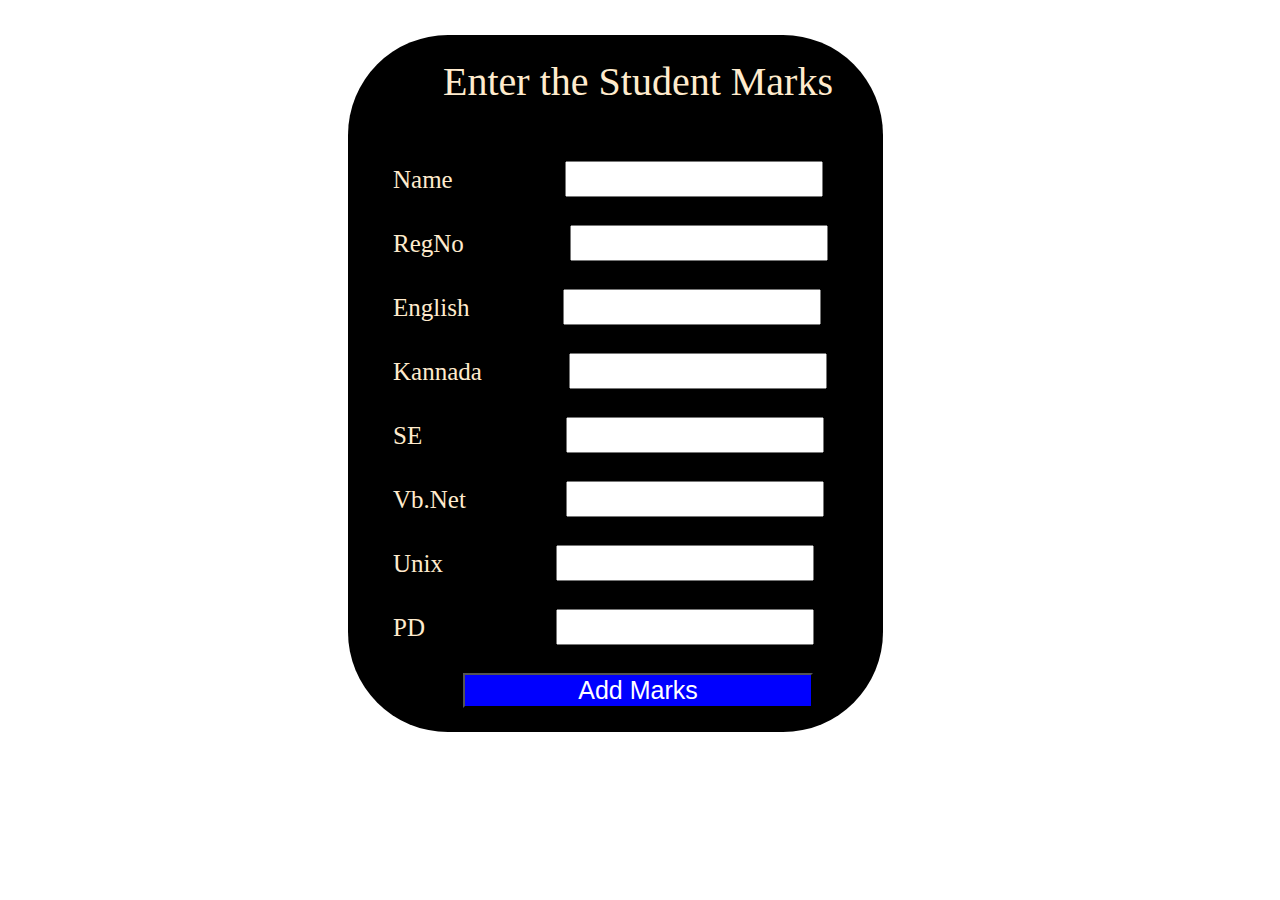
==== addm.html @ dd57086e "First Commit" ====
<!DOCTYPE html>
<html lang="en">

<head>
    <meta charset="UTF-8">
    <meta http-equiv="X-UA-Compatible" content="IE=edge">
    <meta name="viewport" content="width=device-width, initial-scale=1.0">
    <title>Document</title>
</head>

<body>
    <style>
        .one {
            padding-left: 45px;
            width: 490px;
            height: 675px;
            background-color: black;
            color: blanchedalmond;
            margin-left: 340px;
            margin-top: 35px;
            padding-top: 22px;
            font-size: 25px;
            border-radius: 100px;
        }
    </style>
    <div class="one">
        <form action="" method="post">
            <center style="margin-top: 1px; font-size: 40px;">Enter the Student Marks </center>
            <br><br>
            
            <label for="Name">Name&nbsp&nbsp&nbsp&nbsp&nbsp&nbsp&nbsp&nbsp&nbsp&nbsp&nbsp&nbsp&nbsp&nbsp&nbsp&nbsp&nbsp;</label>
            <input type="text" name="Name" id="Name" style="width: 250px; height: 30px; font-size: 25px;">
            <br><br>
            <label for="RegNo">RegNo&nbsp&nbsp&nbsp&nbsp&nbsp&nbsp&nbsp&nbsp&nbsp&nbsp&nbsp&nbsp&nbsp&nbsp&nbsp&nbsp;</label>
            <input type="text" name="Regno" id="RegNo" style="width: 250px; height: 30px; font-size: 25px;">
            <br><br>
            <label for="sub1">English &nbsp&nbsp&nbsp&nbsp&nbsp&nbsp&nbsp&nbsp&nbsp&nbsp&nbsp&nbsp&nbsp;</label>
            <input type="text" name="sub1" id="sub1" style="width: 250px; height: 30px; font-size: 25px;">
            <br><br>
            <label for="sub2">Kannada  &nbsp&nbsp&nbsp&nbsp&nbsp&nbsp&nbsp&nbsp&nbsp&nbsp&nbsp&nbsp;</label>
            <input type="text" name="sub2" id="sub2" style="width: 250px; height: 30px; font-size: 25px;">
            <br><br>
            <label for="sub3">SE&nbsp&nbsp&nbsp&nbsp&nbsp&nbsp&nbsp&nbsp&nbsp&nbsp&nbsp&nbsp&nbsp&nbsp&nbsp&nbsp&nbsp&nbsp&nbsp&nbsp&nbsp&nbsp;</label>
            <input type="text" name="sub3" id="sub3" style="width: 250px; height: 30px; font-size: 25px;">
            <br><br>
            <label for="sub4"> Vb.Net &nbsp&nbsp&nbsp&nbsp&nbsp&nbsp&nbsp&nbsp&nbsp&nbsp&nbsp&nbsp&nbsp&nbsp;</label>
            <input type="text" name="sub4" id="sub4" style="width: 250px; height: 30px; font-size: 25px;">
            <br><br>
            <label for="sub5">Unix &nbsp&nbsp&nbsp&nbsp&nbsp&nbsp&nbsp&nbsp&nbsp&nbsp&nbsp&nbsp&nbsp&nbsp&nbsp&nbsp;</label>
            <input type="text" name="sub5" id="sub5" style="width: 250px; height: 30px; font-size: 25px;">
            <br><br>
            <label for="sub6">PD &nbsp&nbsp&nbsp&nbsp&nbsp&nbsp&nbsp&nbsp&nbsp&nbsp&nbsp&nbsp&nbsp&nbsp&nbsp&nbsp&nbsp&nbsp&nbsp;</label>
            <input type="text" name="sub6" id="sub6" style="width: 250px; height: 30px; font-size: 25px;">
            <br><br>
            <button type="submit" style="width: 350px; height: 35px; font-size: 25px;margin-left: 70px; background: blue; color:white;">Add Marks</button>
        </form>

    </div>
</body>

</html>
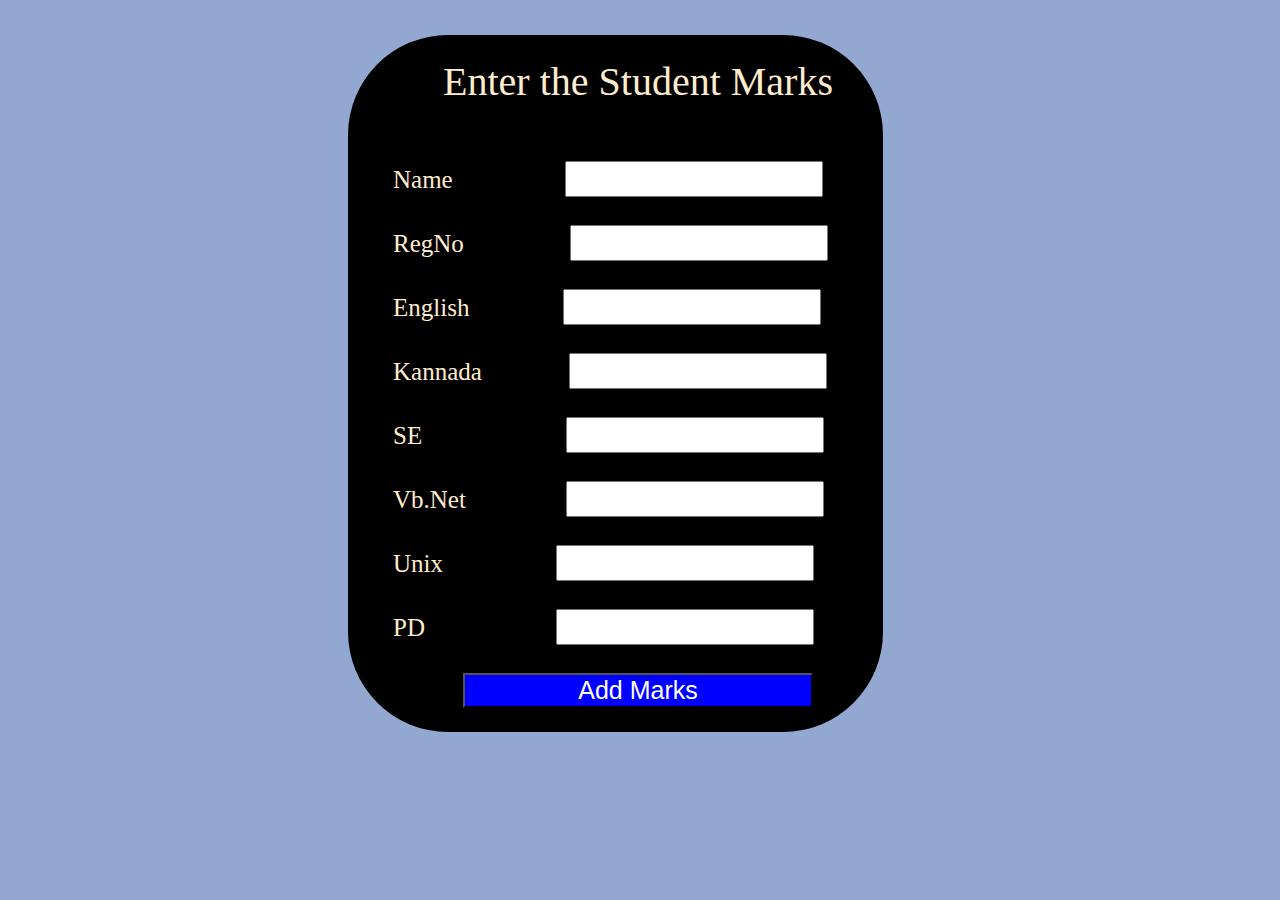
==== commit 5309c849: "Fourth Commit" ====
--- a/addm.html
+++ b/addm.html
@@ -10,6 +10,9 @@
 
 <body>
     <style>
+        body{
+            background-color: RGB(146, 168, 209);
+        }
         .one {
             padding-left: 45px;
             width: 490px;
@@ -24,7 +27,7 @@
         }
     </style>
     <div class="one">
-        <form action="" method="post">
+        <form action="addm.php" method="post">
             <center style="margin-top: 1px; font-size: 40px;">Enter the Student Marks </center>
             <br><br>
             
